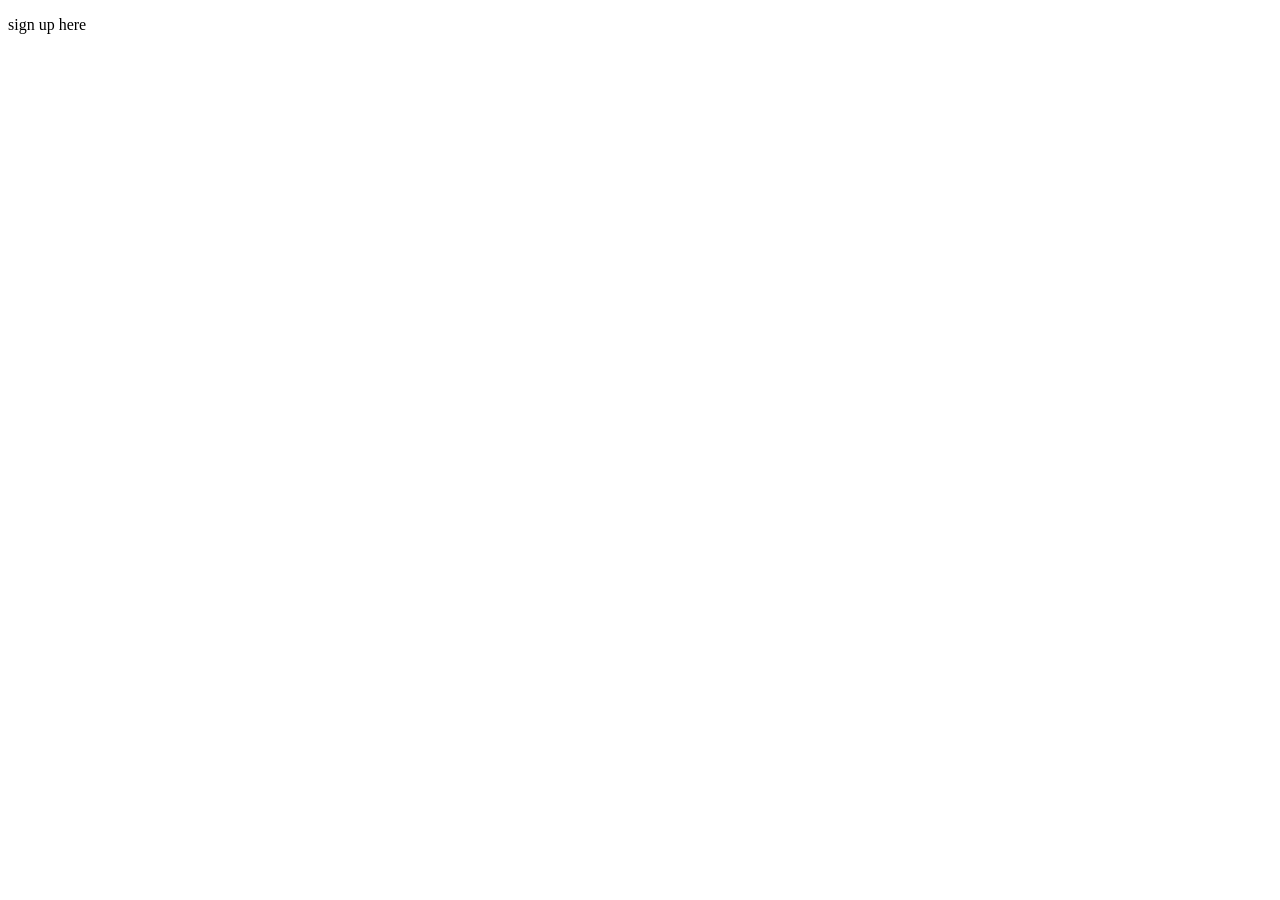
==== pages/sign_up_page.html @ 5e39f741 "Added the button click action to navigate to checkout page" ====
<!DOCTYPE html>
<html lang="en">
<head>
    <meta charset="UTF-8">
    <meta name="viewport" content="width=device-width, initial-scale=1.0">
    <title>Sign Up Page</title>
</head>
<body>
    <p>sign up here</p>
</body>
</html>
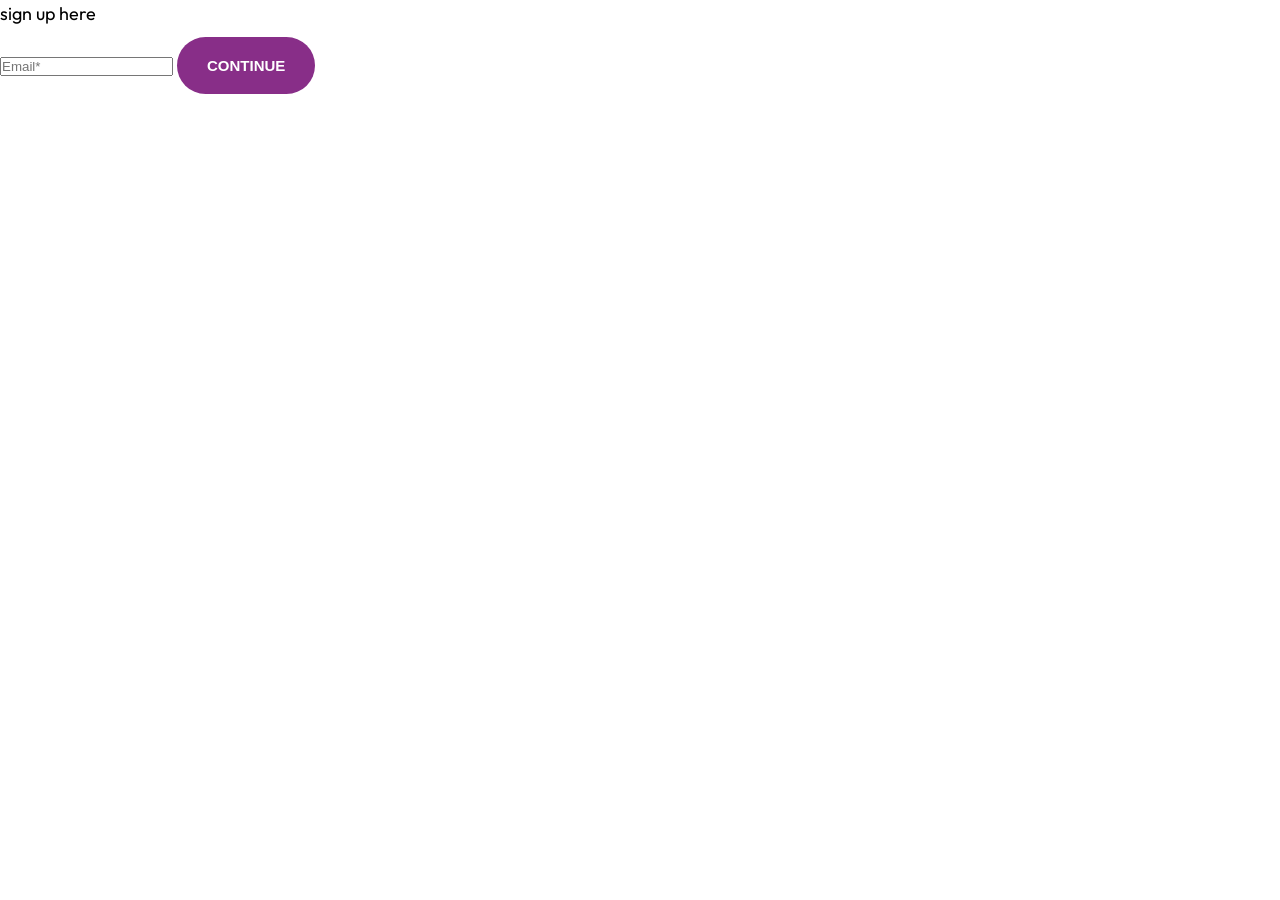
==== commit bb50dbf2: "Added checkout page to make a call to Salesforce to create a Lead" ====
--- a/pages/sign_up_page.html
+++ b/pages/sign_up_page.html
@@ -4,8 +4,23 @@
     <meta charset="UTF-8">
     <meta name="viewport" content="width=device-width, initial-scale=1.0">
     <title>Sign Up Page</title>
+    <!-- START - Styles -->
+    <link rel="stylesheet" href="/styles/styles.css">
+    <link rel="preconnect" href="https://fonts.googleapis.com">
+    <link rel="preconnect" href="https://fonts.gstatic.com" crossorigin>
+    <link href="https://fonts.googleapis.com/css2?family=Outfit:wght@100..900&display=swap" rel="stylesheet">
+    <!-- END - Styles -->
 </head>
 <body>
     <p>sign up here</p>
+
+    <input type="text" placeholder="Email*">
+
+    <button id="lead_creation_btn" class="btn btn--primary" onclick="showPopup()">Continue</button>
+
+    <div id="popup" style="display: none; padding: 10px; background: #eee; border: 1px solid #ccc; margin-top: 10px;">
+  This is your popup message!
+</div>
 </body>
+<script src="/js/scripts.js"></script>
 </html>
--- a/styles/styles.css
+++ b/styles/styles.css
@@ -0,0 +1,322 @@
+*,
+*::after,
+*::before{
+    box-sizing: border-box;
+    padding: 0;
+    margin: 0;
+}
+
+:root{
+    --color-primary: #882E88;
+    --color-secondary: #222560;
+    --color-accent: #ff3400;
+    --color-body: #918ca4;
+    --color-border: #ccc;
+
+    /* Sizing */
+    --border-radius-30: 30px;
+}
+
+/* --------------- START - TYPOGHRAPHY -------------- */
+html{
+    /* 62.5% of 16px = 10px */
+    font-size: 62.5%;
+}
+
+body{
+ font-family: outfit, Arial, Helvetica, sans-serif;
+ font-size: 2.4rem;
+ line-height: 1.5;
+}
+
+h1,
+h2,
+h3{
+    color: #fff;
+}
+
+h1{
+    font-size: 5.4rem;
+}
+
+h2 {
+  font-size: 4rem;
+}
+
+h3 {
+  font-size: 3rem;
+}
+
+p {
+  margin-top: 0;
+}
+
+@media screen and (min-width: 1024px) {
+  body {
+    font-size: 1.8rem;
+  }
+
+  h1 {
+    font-size: 8rem;
+  }
+
+  h2 {
+    font-size: 4rem;
+  }
+
+  h3 {
+    font-size: 2.4rem;
+  }
+}
+/* --------------- END - TYPOGHRAPHY -------------- */
+
+/* --------------- START - HERO -------------- */
+.hero {
+  clip-path: polygon(0% 0%, 100% 0%, 100% 90%, 0% 100%);
+}
+
+.hero__tagline {
+  font-size: 2rem;
+  color: #b9c3cf;
+  letter-spacing: 1px;
+  margin: 2rem 0 5rem;
+}
+
+.hero__image {
+  width: 100%;
+}
+
+@media screen and (min-width: 768px) {
+  .hero {
+    padding-top: 0;
+  }
+
+  .hero__content {
+    text-align: left;
+    align-self: center;
+  }
+}
+/* --------------- END - HERO -------------- */
+
+
+/* --------------- START - CONTAINER -------------- */
+.container {
+  max-width: 1140px;
+  margin: 0 auto;
+}
+/* --------------- END - CONTAINER -------------- */
+
+
+/* --------------- START - GRIDS -------------- */
+.grid {
+  display: grid;
+}
+
+@media screen and (min-width: 768px) {
+  .grid--1x2 {
+    grid-template-columns: repeat(2, 1fr);
+  }
+}
+
+@media screen and (min-width: 1024px) {
+  .grid--1x3 {
+    grid-template-columns: repeat(3, 1fr);
+  }
+}
+/* --------------- END - GRIDS -------------- */
+
+
+/* --------------- START - LINKS -------------- */
+a{
+    text-decoration: none;
+}
+/* --------------- END - LINKS -------------- */
+
+
+/* --------------- START - BUTTONS -------------- */
+.btn{
+    border-radius: 40px;
+    border: 0;
+    cursor: pointer;
+    font-size: 1.8rem;
+    font-weight: 600;
+    margin: 1rem 0;
+    outline: 0;
+    padding: 2rem 3rem;
+    text-align: center;
+    text-transform: uppercase;
+    white-space: nowrap;
+}
+
+.btn .icon {
+  width: 2rem;
+  height: 2rem;
+  margin-right: 1rem;
+  vertical-align: middle;
+}
+
+.btn--primary {
+  background: var(--color-primary);
+  color: #fff;
+}
+
+.btn--primary:hover {
+  background: #3a8ffd;
+}
+
+.btn--secondary {
+  background: var(--color-secondary);
+  color: #fff;
+}
+
+.btn--secondary:hover {
+  background: #05cdf0;
+}
+
+.btn--accent {
+  background: var(--color-accent);
+  color: #fff;
+}
+
+.btn--accent:hover {
+  background: #ec3000;
+}
+
+.btn--outline {
+  background: #fff;
+  color: var(--color-headings);
+  border: 2px solid var(--color-headings);
+}
+
+.btn--outline:hover {
+  background: var(--color-primary);
+  color: #fff;
+}
+
+.btn--stretched {
+  padding-left: 6rem;
+  padding-right: 6rem;
+}
+
+.btn--block {
+  width: 100%;
+  display: inline-block;
+}
+
+@media screen and (min-width: 1024px) {
+  .btn {
+    font-size: 1.5rem;
+  }
+}
+/* --------------- END - BUTTONS -------------- */
+
+
+/* --------------- START - CARDS -------------- */
+.card {
+  border-radius: 7px;
+  box-shadow: 0 0 20px 10px #f3f3f3;
+  overflow: hidden;
+}
+
+.card__header,
+.card__body {
+  padding: 2rem 3rem;
+}
+
+.card--primary .card__header {
+  background: var(--color-primary);
+  color: #fff;
+}
+
+.card--secondary .card__header {
+  background: var(--color-secondary);
+  color: #fff;
+}
+
+.card--primary .badge--primary {
+  background: #126de4;
+}
+
+.card--secondary .badge--secondary {
+  background: #02cdf1;
+}
+/* --------------- END - CARDS -------------- */
+
+
+/* --------------- START - PLAN -------------- */
+.plan {
+  transition: transform 0.2s ease-out;
+}
+
+.plan__name {
+  color: #fff;
+  margin: 0;
+  font-weight: 500;
+  font-size: 2.4rem;
+}
+
+.plan__price {
+  font-size: 6rem;
+}
+
+.plan__billing-cycle {
+  font-size: 2.4rem;
+  font-weight: 300;
+  opacity: 0.8;
+  margin-right: 1rem;
+}
+
+.plan__description {
+  font-size: 2rem;
+  font-weight: 300;
+  letter-spacing: 1px;
+  display: block;
+}
+
+.plan .list__item {
+  margin-bottom: 2rem;
+}
+
+.plan--popular {
+  transform: scale(1.1);
+}
+
+.plan--popular .card__header {
+  position: relative;
+}
+
+.plan--popular .card__header::before {
+  content: url(../images/popular.svg);
+  width: 40px;
+  display: inline-block;
+  position: absolute;
+  top: -6px;
+  right: 5%;
+}
+
+.plan:hover {
+  transform: scale(1.05);
+}
+
+.plan--popular:hover {
+  transform: scale(1.15);
+}
+
+@media screen and (min-width: 1024px) {
+  .plan__name {
+    font-size: 1.4rem;
+  }
+
+  .plan__price {
+    font-size: 5rem;
+  }
+
+  .plan__billing-cycle {
+    font-size: 1.6rem;
+  }
+
+  .plan__description {
+    font-size: 1.7rem;
+  }
+}
+/* --------------- END - PLAN -------------- */
